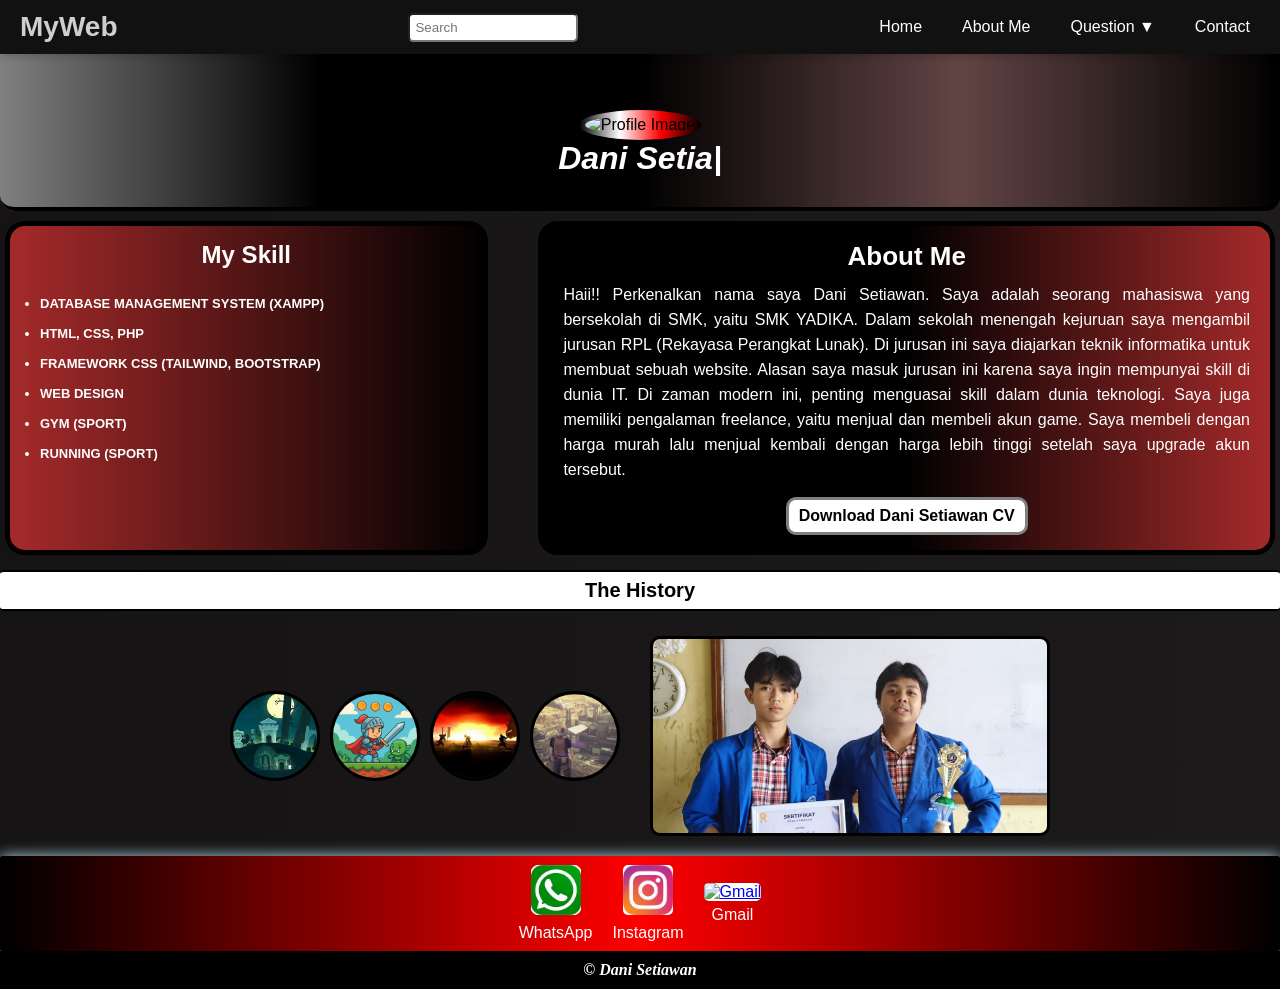
==== index.html @ 062888da "Update index.html" ====
<!DOCTYPE html>
<html lang="en">
<head>
  <meta charset="UTF-8" />
  <meta name="viewport" content="width=device-width, initial-scale=1.0"/>
  <link rel="stylesheet" href="style.css">
  <title>Portopolio</title>
</head>
<body>
  <div class="container">
    <nav>
      <div class="nav-container">
        <h1>MyWeb</h1>
        <div class="seaarch">
          <input type="search" placeholder="Search" id="search">
        </div>
        <input type="checkbox" id="nav-toggle" />
        <label for="nav-toggle" class="nav-toggle-label">
          <span></span>
          <span></span>
          <span></span>
        </label>
        <ul class="nav-links">
          <li><a href="#">Home</a></li>
          <li><a href="#About">About Me</a></li>
          <li tabindex="0">
            <a href="#">Question ▼</a>
            <ul class="dropdown-menu">
              <li><a href="sport-trainer.html">Sport Training</a></li>
              <li><a href="my-life.html">MY Life</a></li>
              <li><a href="#">Healthy Food</a></li>
            </ul>
          </li>
          <li><a href="#contactt">Contact</a></li>
        </ul>
      </div>
    </nav>

    <div class="section-image">
      <img src="./asset/WhatsApp Image 2025-08-04 at 20.23.59.jpg" alt="Profile Image" class="profil-image" />
      <h2 id="typing-name" class="nama">Dani Setiawan</h2>
    </div>
  </div>

  <div class="about-skill">
    <div class="my-skill">
      <h2>My Skill</h2>
      <ul>
        <li>DATABASE MANAGEMENT SYSTEM (XAMPP)</li>
          <li>HTML, CSS, PHP</li>
            <li>FRAMEWORK CSS (TAILWIND, BOOTSTRAP)</li>
            <li>WEB DESIGN</li>
          <li>GYM (SPORT)</li>
        <li>RUNNING (SPORT)</li>
      </ul>
    </div>

    <div class="my-cv">
      <h2 id="About">About Me</h2>
        <p>Haii!! Perkenalkan nama saya Dani Setiawan. Saya adalah seorang mahasiswa yang bersekolah di SMK, yaitu SMK YADIKA. Dalam sekolah menengah kejuruan saya mengambil jurusan RPL (Rekayasa Perangkat Lunak). Di jurusan ini saya diajarkan teknik informatika untuk membuat sebuah website. Alasan saya masuk jurusan ini karena saya ingin mempunyai skill di dunia IT. Di zaman modern ini, penting menguasai skill dalam dunia teknologi. Saya juga memiliki pengalaman freelance, yaitu menjual dan membeli akun game. Saya membeli dengan harga murah lalu menjual kembali dengan harga lebih tinggi setelah saya upgrade akun tersebut.</p>
      <a href="./asset/CV RESUME.pdf" download>Download Dani Setiawan CV</a>
    </div>
  </div>

    <h3 class="styletx">The History</h3>

  <div class="gallery-foto">
    <div class="tree-photo">
      <img src="./asset/5foto.jpg" alt="">
      
          <img src="./asset/1foto.png" alt="">
      
            <img src="./asset/4foto.jpg" alt="">
      
          <img src="./asset/2foto.jpg" alt="">
      </div>
    <img src="./asset/2photos.jpg" alt="" class="photos-client">
  </div>

  <div class="kontak-saya" id="contactt" style="box-shadow: 0 0 15px lightblue; border-radius: 3px; background: linear-gradient(to right, black, red, black); padding: 9px; display: flex; justify-content: center; align-items: center;">
  <div style="display: flex; flex-wrap: wrap; gap: 20px; align-items: center; color: white;">
    
    <!-- WhatsApp -->
    <div style="text-align: center;">
      <a href="https://wa.me/6282127164490" target="_blank" title="WhatsApp">
        <img src="./asset/icon-wa.png" alt="WhatsApp" style="width: 50px; height: 50px; border-radius: 5px;">
      </a>
      <p style="margin: 5px 0 0;">WhatsApp</p>
    </div>

    <!-- Instagram -->
    <div style="text-align: center;">
      <a href="https://www.instagram.com/and.dnnii_" target="_blank" title="Instagram">
        <img src="./asset/icon-ig.png" alt="Instagram" style="width: 50px; height: 50px; border-radius: 5px; background-color: white;">
      </a>
      <p style="margin: 5px 0 0;">Instagram</p>
    </div>

    <!-- Gmail -->
    <div style="text-align: center;">
      <a href="mailto:setiawandanni22@gmail.com" title="Email">
        <img src="https://ssl.gstatic.com/ui/v1/icons/mail/rfr/gmail.ico" alt="Gmail" style="width: 50px; height: 50px; border-radius: 5px; background-color: white;">
      </a>
      <p style="margin: 5px 0 0;">Gmail</p>
    </div>

  </div>
</div>
  <footer style="margin: 0;">
    <p style="text-transform: capitalize; font-style: italic; font-family: serif;">&copy; dani setiawan</p>
  </footer>
<script>
  const text = "Dani Setiawan";
  const typingElement = document.getElementById("typing-name");
  let index = 0;

  function typeWriter() {
    if (index < text.length) {
      typingElement.textContent += text.charAt(index);
      index++;
      setTimeout(typeWriter, 150); // kecepatan ngetik
    }
  }

  // Kosongkan dulu, lalu mulai efek ngetik
  typingElement.textContent = "";
  window.onload = typeWriter;
</script>
</body>
</html>
---- style.css ----
/*selector universal artinya menyeleksi semua tag html*/
* {
    margin: 0;
    padding: 0;
    box-sizing: border-box;
}

html{
    scroll-behavior: smooth;
}

body {
    font-family: Arial, sans-serif;
    background: linear-gradient(to right,rgb(21, 19, 19),rgb(28, 26, 26));
}

.container {
    background: linear-gradient(to right, grey, black, black, rgb(98, 68, 68), black);
    border-radius: 15px;
    padding-top: 80px; /* tambahkan ini */
}

nav {
    background-color: #111;
    color: white;
    padding: 10px 20px;
    position: fixed; /* diubah dari relative */
    top: 0;
    left: 0;
    width: 100%;
    z-index: 1000;
    box-shadow: 0 2px 8px rgba(0, 0, 0, 0.2);

}

.nav-container {
    display: flex;
    justify-content: space-between;
    align-items: center;
    flex-wrap: wrap;
}

h1 {
    font-weight: bold;
    font-size: 28px;
    color: rgb(207, 206, 206);
}

.seaarch input {
    padding: 5px;
    width: 170px;
    border-radius: 5px;
}

/* Hide checkbox */
#nav-toggle {
    display: none;
}

/* Hamburger icon */
.nav-toggle-label {
    display: none;
    flex-direction: column;
    cursor: pointer;
    gap: 5px;
}

.nav-toggle-label span {
    height: 3px;
    width: 25px;
    background: white;
    border-radius: 2px;
}

.nav-links {
    list-style: none;
    display: flex;
    gap: 20px;
}

.nav-links a {
    text-decoration: none;
    color: white;
    padding: 8px 10px;
    display: block;
}

.nav-links a:hover {
    background-color: #333;
    border-radius: 4px;
}

.dropdown-menu {
    display: none;
    position: absolute;
    top: 100%;
    background-color: #222;
    list-style: none;
    min-width: 150px;
}

.nav-links li:hover .dropdown-menu {
    display: block;
}

.dropdown-menu a {
    padding: 8px 12px;
}

.section-image {
    text-align: center;
    padding: 30px;
    border-radius: 15px;
    border-bottom: 4px solid black;
}

.profil-image {
    width: 200px;
    height: 200px;
    padding: 6px;
    border-radius: 100%;
    object-fit: cover;
    background: linear-gradient(to right, black, white, red, black);
}

.section-image h2 {
    color: white;
    text-transform: capitalize;
    font-style: italic;
    font-size: 32px;
}

.about-skill {
    display: flex;
    justify-content: space-between;
    margin: 10px 5px;
    gap: 20px;
    flex-wrap: wrap;
}

.my-skill {
    background: linear-gradient(to right, brown, black);
    width: 38%;
    padding: 15px 30px;
    border-radius: 20px;
    border: 5px solid black;
    color: white;
}

.my-skill h2 {
    text-align: center;
    padding-bottom: 20px;
}

.my-skill ul li {
    font-weight: bold;
    line-height: 30px;
    font-size: 13px;
}

.my-cv {
    background: linear-gradient(to right, black, black, brown);
    width: 58%;
    padding: 15px 20px;
    border-radius: 20px;
    border: 5px solid black;
    color: white;
    text-align:center;
    
}

.my-cv h2 {
    text-align: center;
    padding-bottom: 10px;
    font-size: 26px;
}

.my-cv p {
    text-align: justify;
    line-height: 25px;
    margin-bottom: 15px;
}

.my-cv a {
    background-color: white;
    text-decoration: none;
    font-weight: bold;
    font-size: 16px;
    border: 3px solid grey;
    color: black;
    border-radius: 10px;
    padding: 7px 10px;
    display: inline-block;
}

.my-cv a:hover {
    background-color: rgb(33, 18, 18);
    color: white;
}

/* Responsive Styles */
@media (max-width: 768px) {
    .nav-toggle-label {
        display: flex;
    }

      .nav-links {
        position: absolute;
        top: 100%;
        left: 0;
        right: 0;
        background: #111;
        flex-direction: column;
        display: none;
    }

      .nav-links li {
        width: 100%;
        border-top: 1px solid #222;
    }

      #nav-toggle:checked + .nav-toggle-label + .nav-links {
        display: flex;
    }

      .dropdown-menu {
        position: static;
    }

      .nav-links li:hover .dropdown-menu {
        display: none;
    }

      .nav-links li:focus-within .dropdown-menu {
        display: block;
    }

      .about-skill {
        flex-direction: column;
        align-items: center;
    }
    
    .my-skill,
    .my-cv {
        box-sizing: border-box;
        width: 100%;
        max-width: 100%;
}

    }


@keyframes animation1 {
  0% {
    opacity: 0;
    transform: translatey(-30px);
  }
  100% {
    opacity: 1;
    transform: translatex(0);
  }
}

.container {
  animation: animation1 1s ease forwards;
  opacity: 0; /* Biar tidak langsung muncul */
  animation-delay: 0.1s; /* Delay agar lebih smooth */
}

@keyframes animation2 {
  0% {
    opacity: 0;
    transform: translatex(-30px);
  }
  100% {
    opacity: 1;
    transform: translatex(0);
  }
}

.my-skill {
  animation: animation2 1s ease forwards;
  opacity: 0;
  animation-delay: 0.1s;
}

@keyframes animation3 {
  0% {
    opacity: 0;
    transform: translatex(30px);
  }
  100% {
    opacity: 1;
    transform: translatex(0);
  }
}

.my-cv {
    animation: animation3 1s ease forwards;
    opacity: 0;
    animation-delay: 0.1s;
}

@keyframes animation4 {
    0%{
        opacity: 0;
        transform:  translatex(30px);
    }
     100% {
    opacity: 1;
    transform: translatex(0);
  }
}

.tree-photo{
    animation: animation4 1s ease forwards;
    opacity: 0;
    animation-delay: 0.1s;
}


@keyframes animation5 {
    0%{
        opacity: 0;
    }
    100% {
        opacity: 1;
    }
}

.styletx{
    animation: animation5 1s ease forwards;
    opacity: 0;
    animation-delay: 0.1s;
}

@keyframes animation6 {
    0%{
        opacity: 0;
        transform:  translatex(-30px);
    }
     100% {
    opacity: 1;
    transform: translatex(0);
  }
}

.photos-client{
    animation: animation6 1s ease forwards;
    opacity: 0;
    animation-delay: 0.1s;
}

.gallery-foto {
    width: 100%;
    max-width: 100%;
    display: flex;
    justify-content: center;
    align-items: center;
    gap: 30px;
    flex-wrap: wrap; /* Agar responsif dan tidak keluar */
    overflow: hidden; /* Mencegah konten keluar dari container */
    padding: 10px 20px 20px 20px;
}

.tree-photo{
    display: flex;
    justify-content: center;
    align-items: center;
    gap: 10px;
}

.gallery-foto img {
    width: 90px;
    height: 90px; /* Tambahkan agar semua gambar simetris */
    object-fit: cover;
    display: block;
    border-radius: 100%;
    border: 3px solid black;
}

.gallery-foto .photos-client {
    width: 400px;
    height: 200px;
    object-fit: cover;
    border-radius: 10px; /* Sesuaikan jika tidak ingin lingkaran */
}

.styletx{
    text-align: center;
    color: rgb(0, 0, 0); 
    font-size: 20px; 
    background-color: rgb(255, 255, 255); 
    padding: 7px;
    margin: 15px 0px; 
    border-radius: 4px; 
    border-top: 2px solid rgb(0, 0, 0);
    border-bottom: 2px solid black;
}

footer{
    background-color: black;
    color: white;
    font-size: 1rem;
    text-align: center;
    padding: 10px;
    font-weight: bold;
    margin-top: 5px;
}

.nama::after {
  content: "|";
  animation: blink 0.7s infinite;
}

@keyframes blink {
  0%, 100% { opacity: 1; }
  50% { opacity: 0; }
}
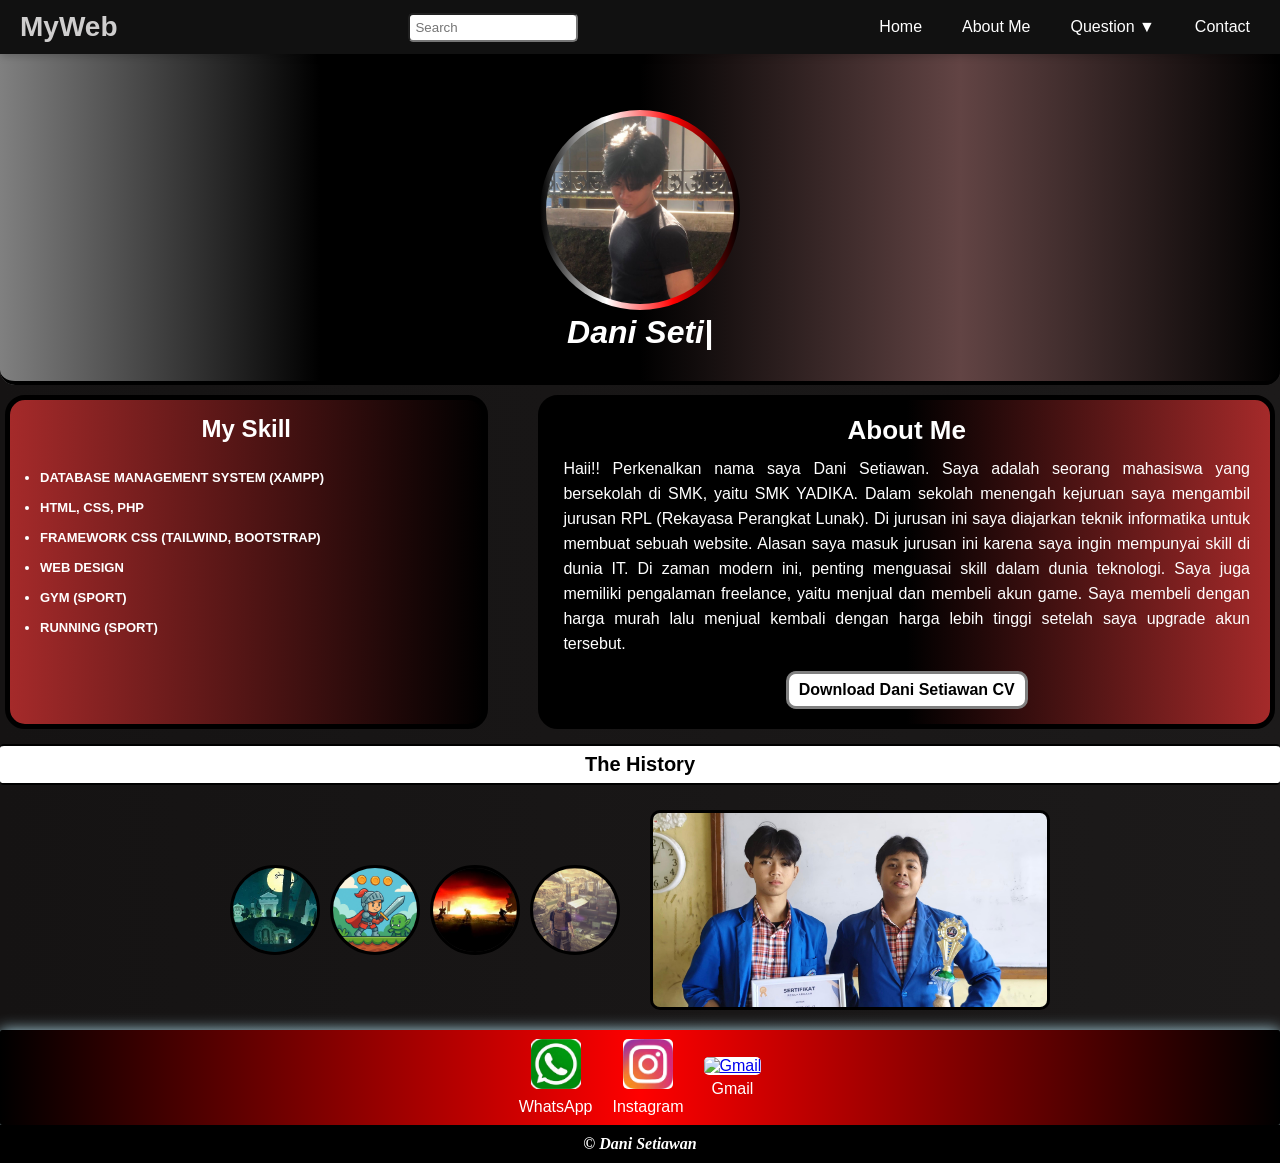
==== commit e6f53a59: "Update index.html" ====
--- a/index.html
+++ b/index.html
@@ -37,7 +37,7 @@
     </nav>
 
     <div class="section-image">
-      <img src="./asset/WhatsApp Image 2025-08-04 at 20.23.59.jpg" alt="Profile Image" class="profil-image" />
+      <img src="./asset/Profile.jpg" alt="Profile Image" class="profil-image" />
       <h2 id="typing-name" class="nama">Dani Setiawan</h2>
     </div>
   </div>
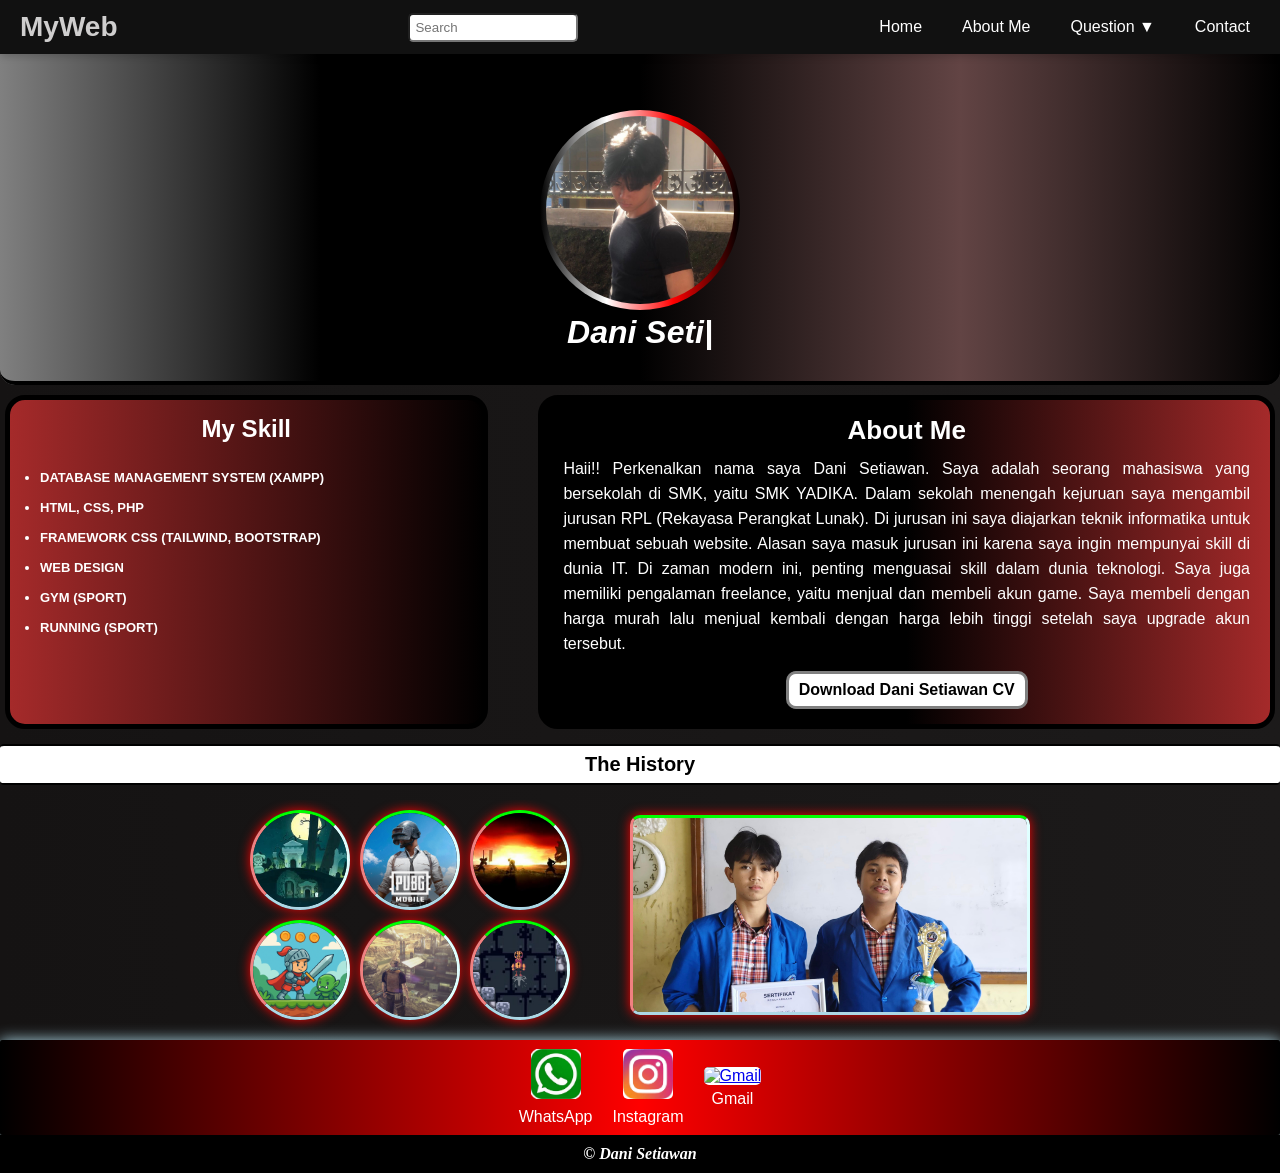
==== commit 88b7332e: "Update index.html" ====
--- a/index.html
+++ b/index.html
@@ -38,7 +38,7 @@
 
     <div class="section-image">
       <img src="./asset/Profile.jpg" alt="Profile Image" class="profil-image" />
-      <h2 id="typing-name" class="nama">Dani Setiawan</h2>
+    <h2 id="typing-name" class="nama">Dani Setiawan</h2>
     </div>
   </div>
 
@@ -68,11 +68,13 @@
     <div class="tree-photo">
       <img src="./asset/5foto.jpg" alt="">
       
-          <img src="./asset/1foto.png" alt="">
+      <img src="./asset/pubg.png" alt="">
       
-            <img src="./asset/4foto.jpg" alt="">
+      <img src="./asset/4foto.jpg" alt="">
       
-          <img src="./asset/2foto.jpg" alt="">
+      <img src="./asset/1foto.png" alt="">
+               <img src="./asset/2foto.jpg" alt="">
+                    <img src="./asset/cursed.png" alt="">
       </div>
     <img src="./asset/2photos.jpg" alt="" class="photos-client">
   </div>
@@ -109,7 +111,8 @@
   <footer style="margin: 0;">
     <p style="text-transform: capitalize; font-style: italic; font-family: serif;">&copy; dani setiawan</p>
   </footer>
-<script>
+
+  <script>
   const text = "Dani Setiawan";
   const typingElement = document.getElementById("typing-name");
   let index = 0;
--- a/style.css
+++ b/style.css
@@ -30,7 +30,6 @@
     width: 100%;
     z-index: 1000;
     box-shadow: 0 2px 8px rgba(0, 0, 0, 0.2);
-
 }
 
 .nav-container {
@@ -357,26 +356,31 @@
     display: flex;
     justify-content: center;
     align-items: center;
-    gap: 30px;
+    gap: 60px;
     flex-wrap: wrap; /* Agar responsif dan tidak keluar */
     overflow: hidden; /* Mencegah konten keluar dari container */
     padding: 10px 20px 20px 20px;
 }
 
 .tree-photo{
-    display: flex;
+    display: grid;
     justify-content: center;
     align-items: center;
     gap: 10px;
+    grid-template-columns: repeat(3, 1fr); /* 3 kolom */
 }
 
 .gallery-foto img {
-    width: 90px;
-    height: 90px; /* Tambahkan agar semua gambar simetris */
+    width: 100px;
+    height: 100px; /* Tambahkan agar semua gambar simetris */
     object-fit: cover;
     display: block;
     border-radius: 100%;
-    border: 3px solid black;
+    border-top: 3px solid lime;
+    border-bottom: 3px solid lightblue;
+    border-left: 3px solid lightcoral;
+    border-right: 3px solid lightcyan;
+    box-shadow: 0 0 12px red;
 }
 
 .gallery-foto .photos-client {
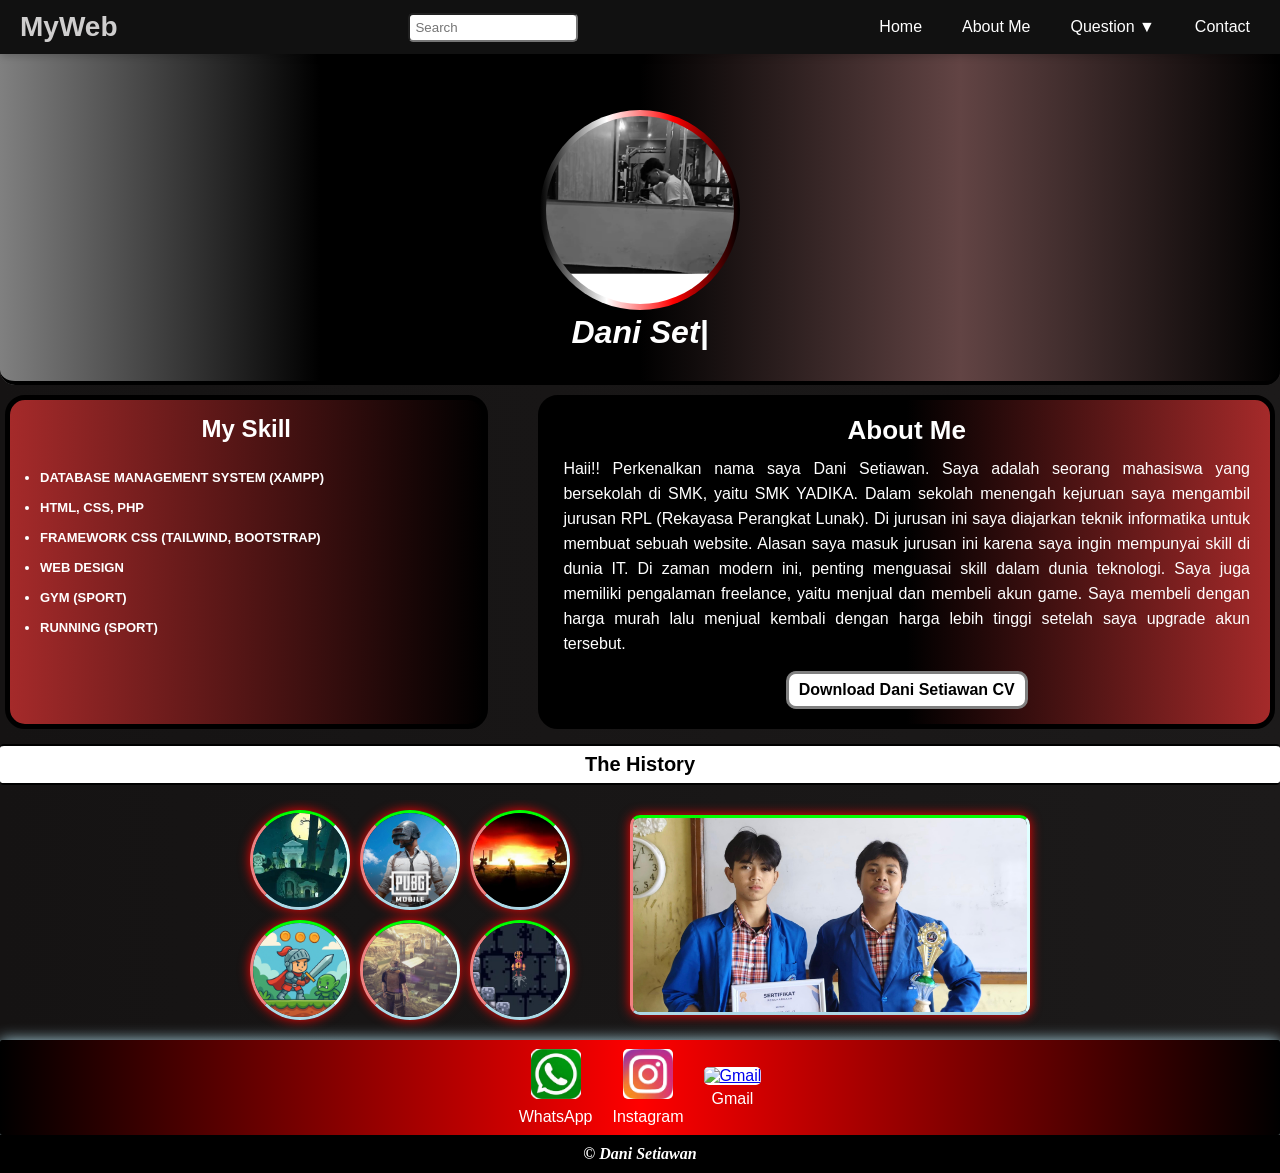
==== commit 3b6e7bcd: "Update index.html" ====
--- a/index.html
+++ b/index.html
@@ -37,7 +37,7 @@
     </nav>
 
     <div class="section-image">
-      <img src="./asset/Profile.jpg" alt="Profile Image" class="profil-image" />
+      <img src="./asset/WhatsApp Image 2025-11-14 at 13.36.36.jpeg" alt="Profile Image" class="profil-image" />
     <h2 id="typing-name" class="nama">Dani Setiawan</h2>
     </div>
   </div>
@@ -84,7 +84,7 @@
     
     <!-- WhatsApp -->
     <div style="text-align: center;">
-      <a href="https://wa.me/6282127164490" target="_blank" title="WhatsApp">
+      <a href="https://wa.me/6281216973665" target="_blank" title="WhatsApp">
         <img src="./asset/icon-wa.png" alt="WhatsApp" style="width: 50px; height: 50px; border-radius: 5px;">
       </a>
       <p style="margin: 5px 0 0;">WhatsApp</p>
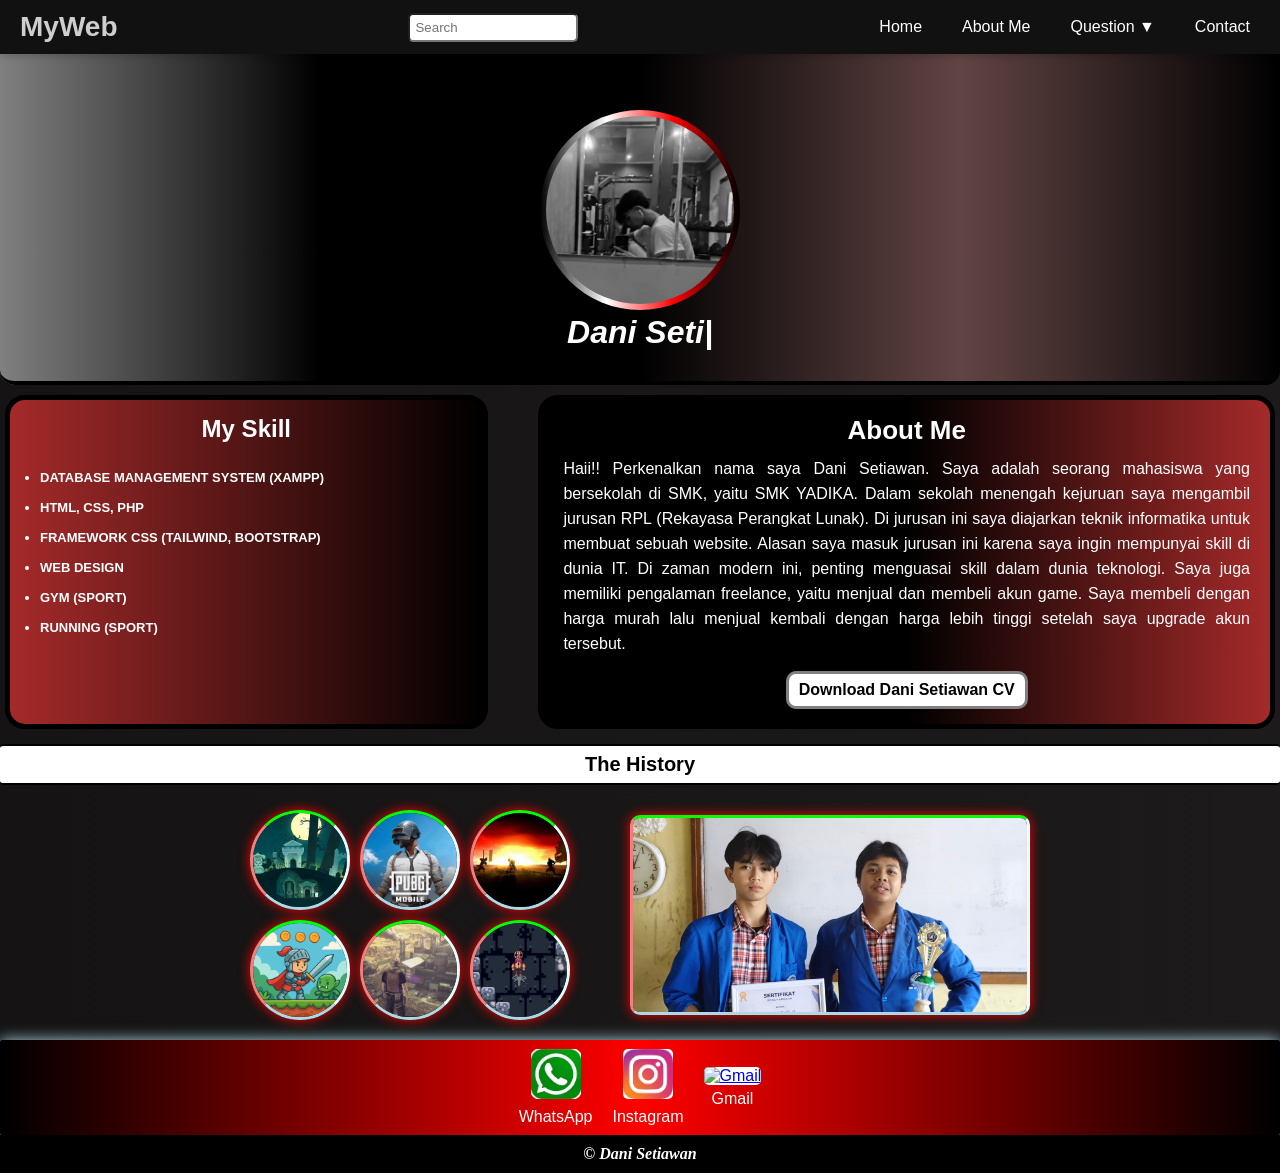
==== commit 343a5160: "Update index.html" ====
--- a/index.html
+++ b/index.html
@@ -37,7 +37,7 @@
     </nav>
 
     <div class="section-image">
-      <img src="./asset/WhatsApp Image 2025-11-14 at 13.36.36.jpeg" alt="Profile Image" class="profil-image" />
+      <img src="./asset/I'am.jpeg" alt="Profile Image" class="profil-image" />
     <h2 id="typing-name" class="nama">Dani Setiawan</h2>
     </div>
   </div>
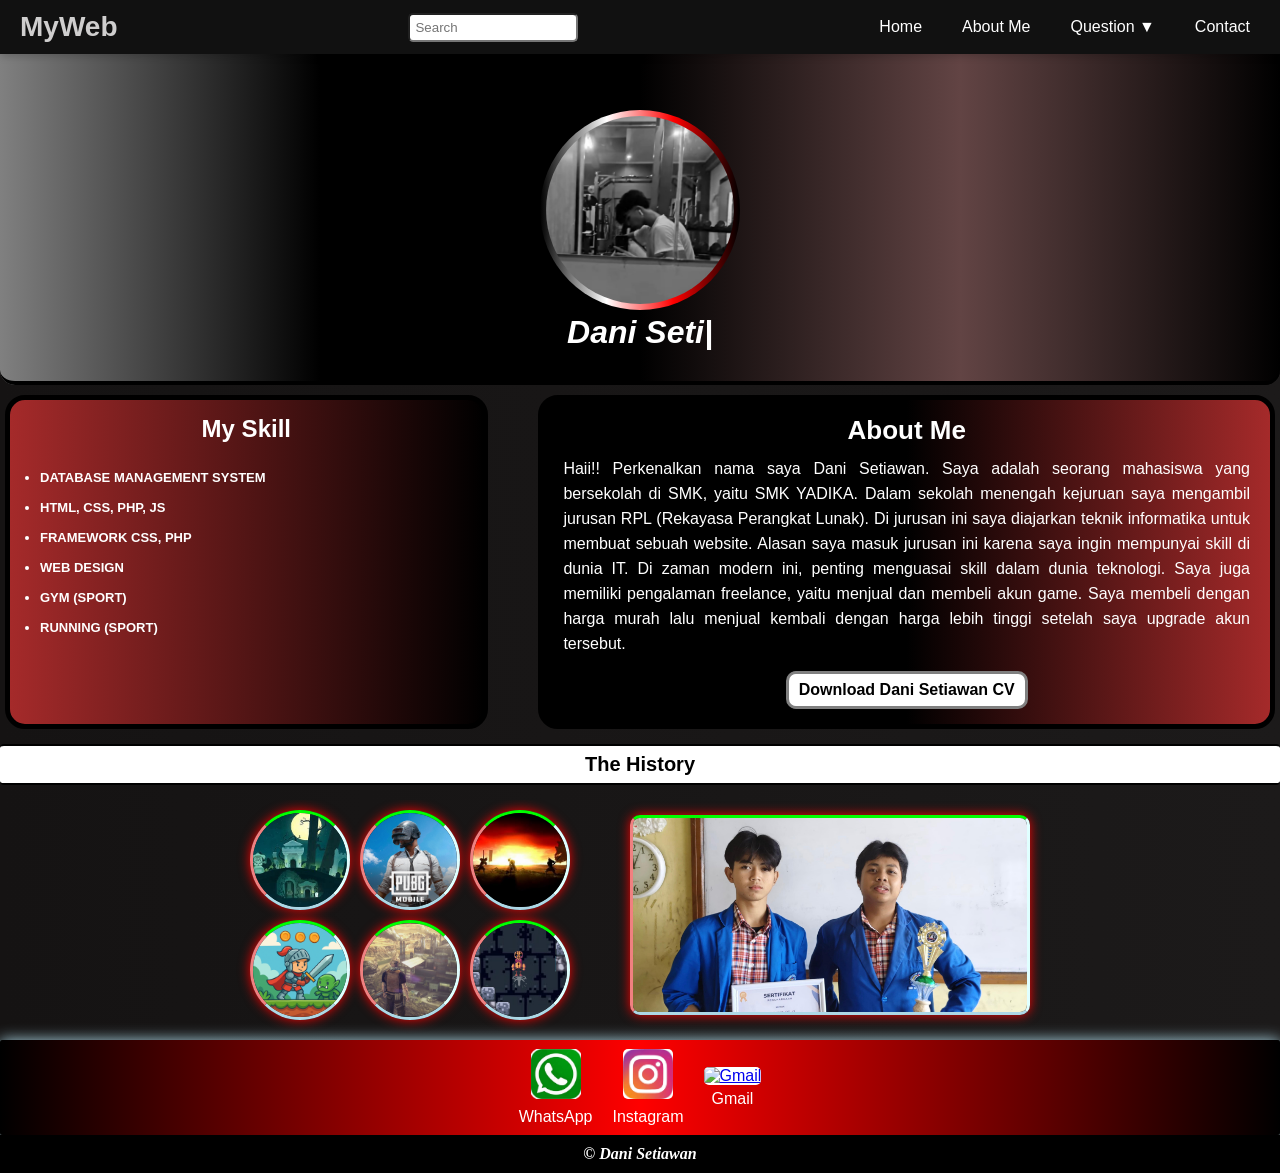
==== commit 7e7df0cb: "Update index.html" ====
--- a/index.html
+++ b/index.html
@@ -46,9 +46,9 @@
     <div class="my-skill">
       <h2>My Skill</h2>
       <ul>
-        <li>DATABASE MANAGEMENT SYSTEM (XAMPP)</li>
-          <li>HTML, CSS, PHP</li>
-            <li>FRAMEWORK CSS (TAILWIND, BOOTSTRAP)</li>
+        <li>DATABASE MANAGEMENT SYSTEM</li>
+          <li>HTML, CSS, PHP, JS</li>
+            <li>FRAMEWORK CSS, PHP</li>
             <li>WEB DESIGN</li>
           <li>GYM (SPORT)</li>
         <li>RUNNING (SPORT)</li>
